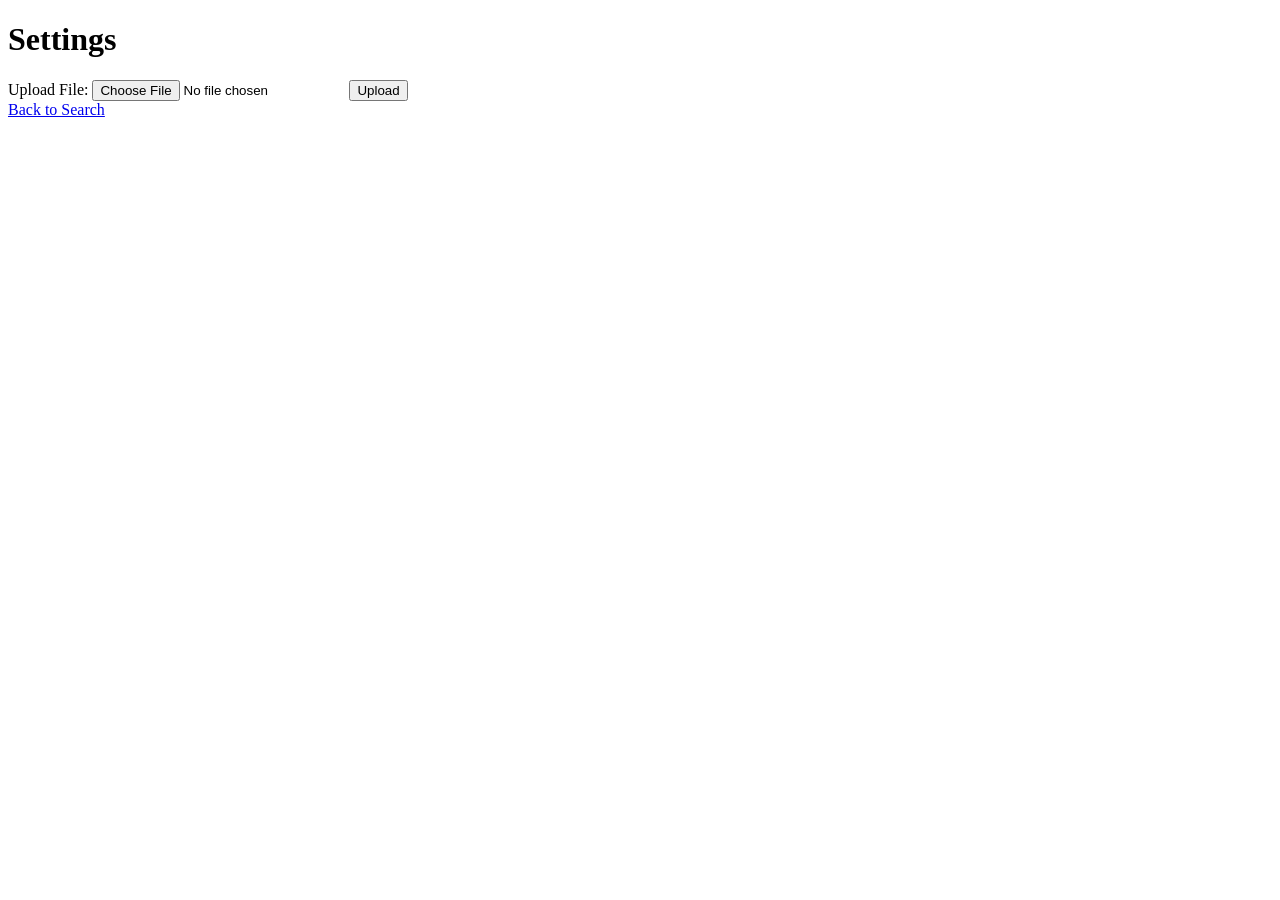
==== web/templates/settings.html @ c28d0fdc "Initial commit for Majesty_iFAS" ====
<!DOCTYPE html>
<html lang="en">
<head>
    <meta charset="UTF-8">
    <title>Settings</title>
    <link rel="stylesheet" href="/static/style.css">
</head>
<body>
    <h1>Settings</h1>
    <form id="uploadForm" enctype="multipart/form-data">
        <label>Upload File: <input type="file" name="file" id="fileInput"></label>
        <button type="submit">Upload</button>
    </form>
    <div id="uploadStatus"></div>
    <!-- Add more settings controls here -->
    <a href="/">Back to Search</a>
    <script src="/static/script.js"></script>
</body>
</html>
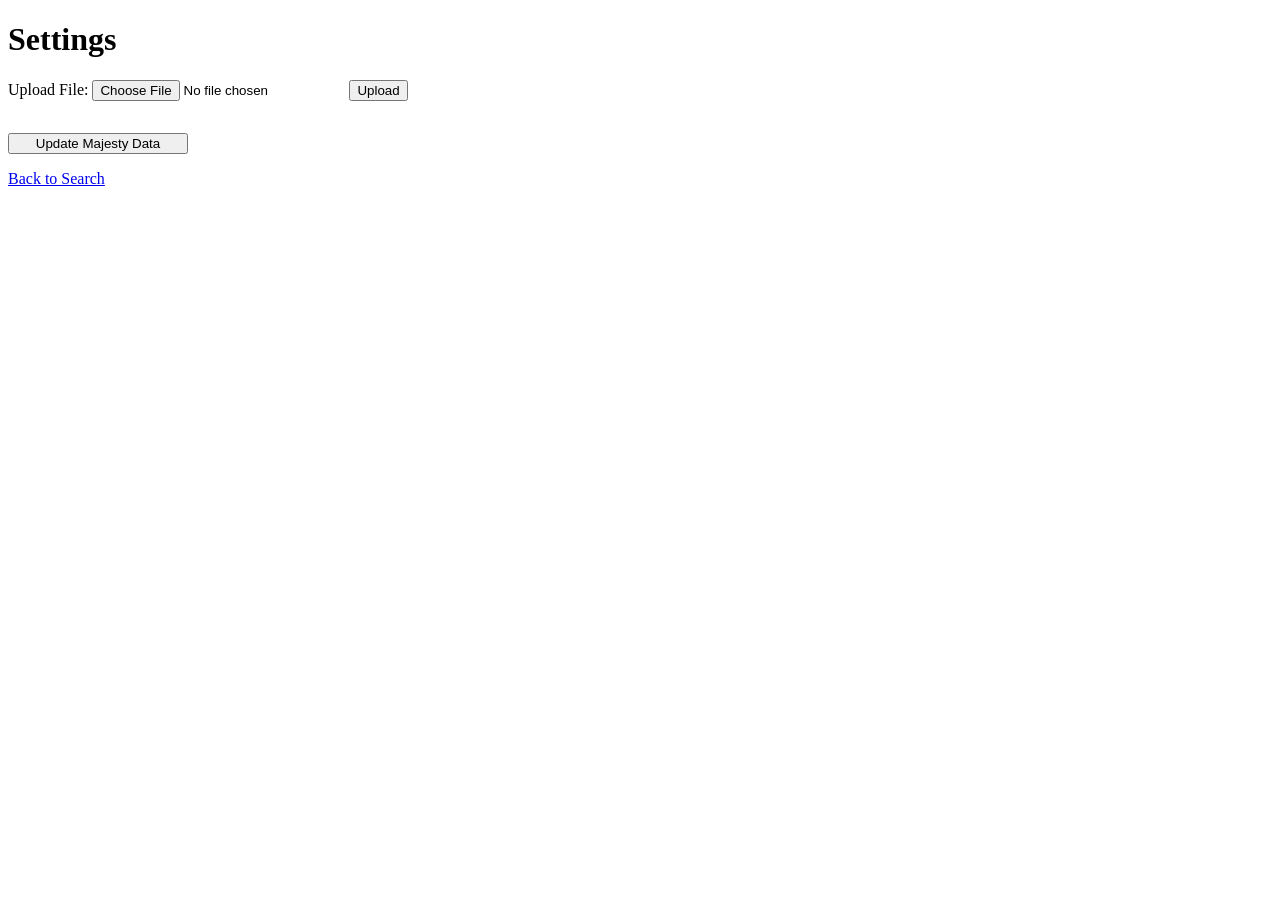
==== commit 91655f02: "Fix: restore and repair /download-partlist-tree endpoint, correct blocked sheet cache counting, and " ====
--- a/web/templates/settings.html
+++ b/web/templates/settings.html
@@ -13,6 +13,10 @@
     </form>
     <div id="uploadStatus"></div>
     <!-- Add more settings controls here -->
+    <form id="updateMajestyForm" style="margin-top:2em;">
+        <button type="submit" class="modern-btn" style="min-width:180px;">Update Majesty Data</button>
+    </form>
+    <div id="updateMajestyStatus" style="margin-top:1em;"></div>
     <a href="/">Back to Search</a>
     <script src="/static/script.js"></script>
 </body>
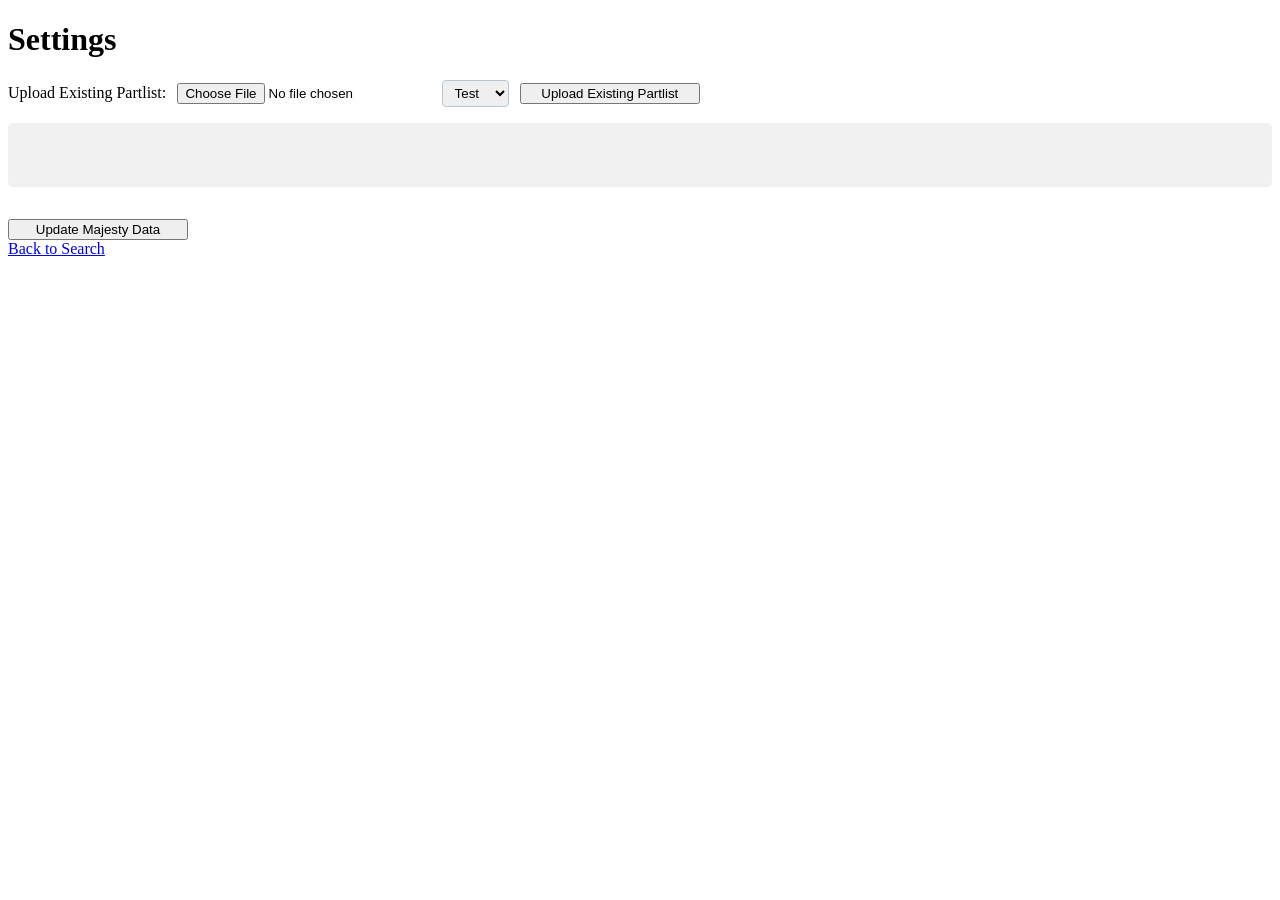
==== commit c5a3233d: "Commit all current changes for migration/backup on 2026-04-22" ====
--- a/web/templates/settings.html
+++ b/web/templates/settings.html
@@ -7,16 +7,21 @@
 </head>
 <body>
     <h1>Settings</h1>
-    <form id="uploadForm" enctype="multipart/form-data">
-        <label>Upload File: <input type="file" name="file" id="fileInput"></label>
-        <button type="submit">Upload</button>
+    <!-- Upload Existing Partlist (moved from main UI) -->
+    <form id="uploadExistingPartlistForm" style="margin-top:1em; display:flex; gap:0.7em; align-items:center; flex-wrap:wrap;" enctype="multipart/form-data">
+        <label for="existingPartlistFile" style="font-weight:500;">Upload Existing Partlist:</label>
+        <input type="file" id="existingPartlistFile" name="existing_partlist_file" accept=".csv" style="min-width:180px;">
+        <select id="existingPartlistEnv" name="partlist_env" style="padding:4px 8px; border-radius:4px; border:1px solid #b6c6d6;">
+            <option value="TEST">Test</option>
+            <option value="PROD">Prod</option>
+        </select>
+        <button type="submit" class="modern-btn" style="min-width:180px;">Upload Existing Partlist</button>
     </form>
-    <div id="uploadStatus"></div>
+    <div id="feedbackLog" style="margin-top:1em; background:#f1f1f1; padding:1em; border-radius:5px; min-height:2em; max-height:200px; overflow-y:auto;"></div>
     <!-- Add more settings controls here -->
     <form id="updateMajestyForm" style="margin-top:2em;">
         <button type="submit" class="modern-btn" style="min-width:180px;">Update Majesty Data</button>
     </form>
-    <div id="updateMajestyStatus" style="margin-top:1em;"></div>
     <a href="/">Back to Search</a>
     <script src="/static/script.js"></script>
 </body>
